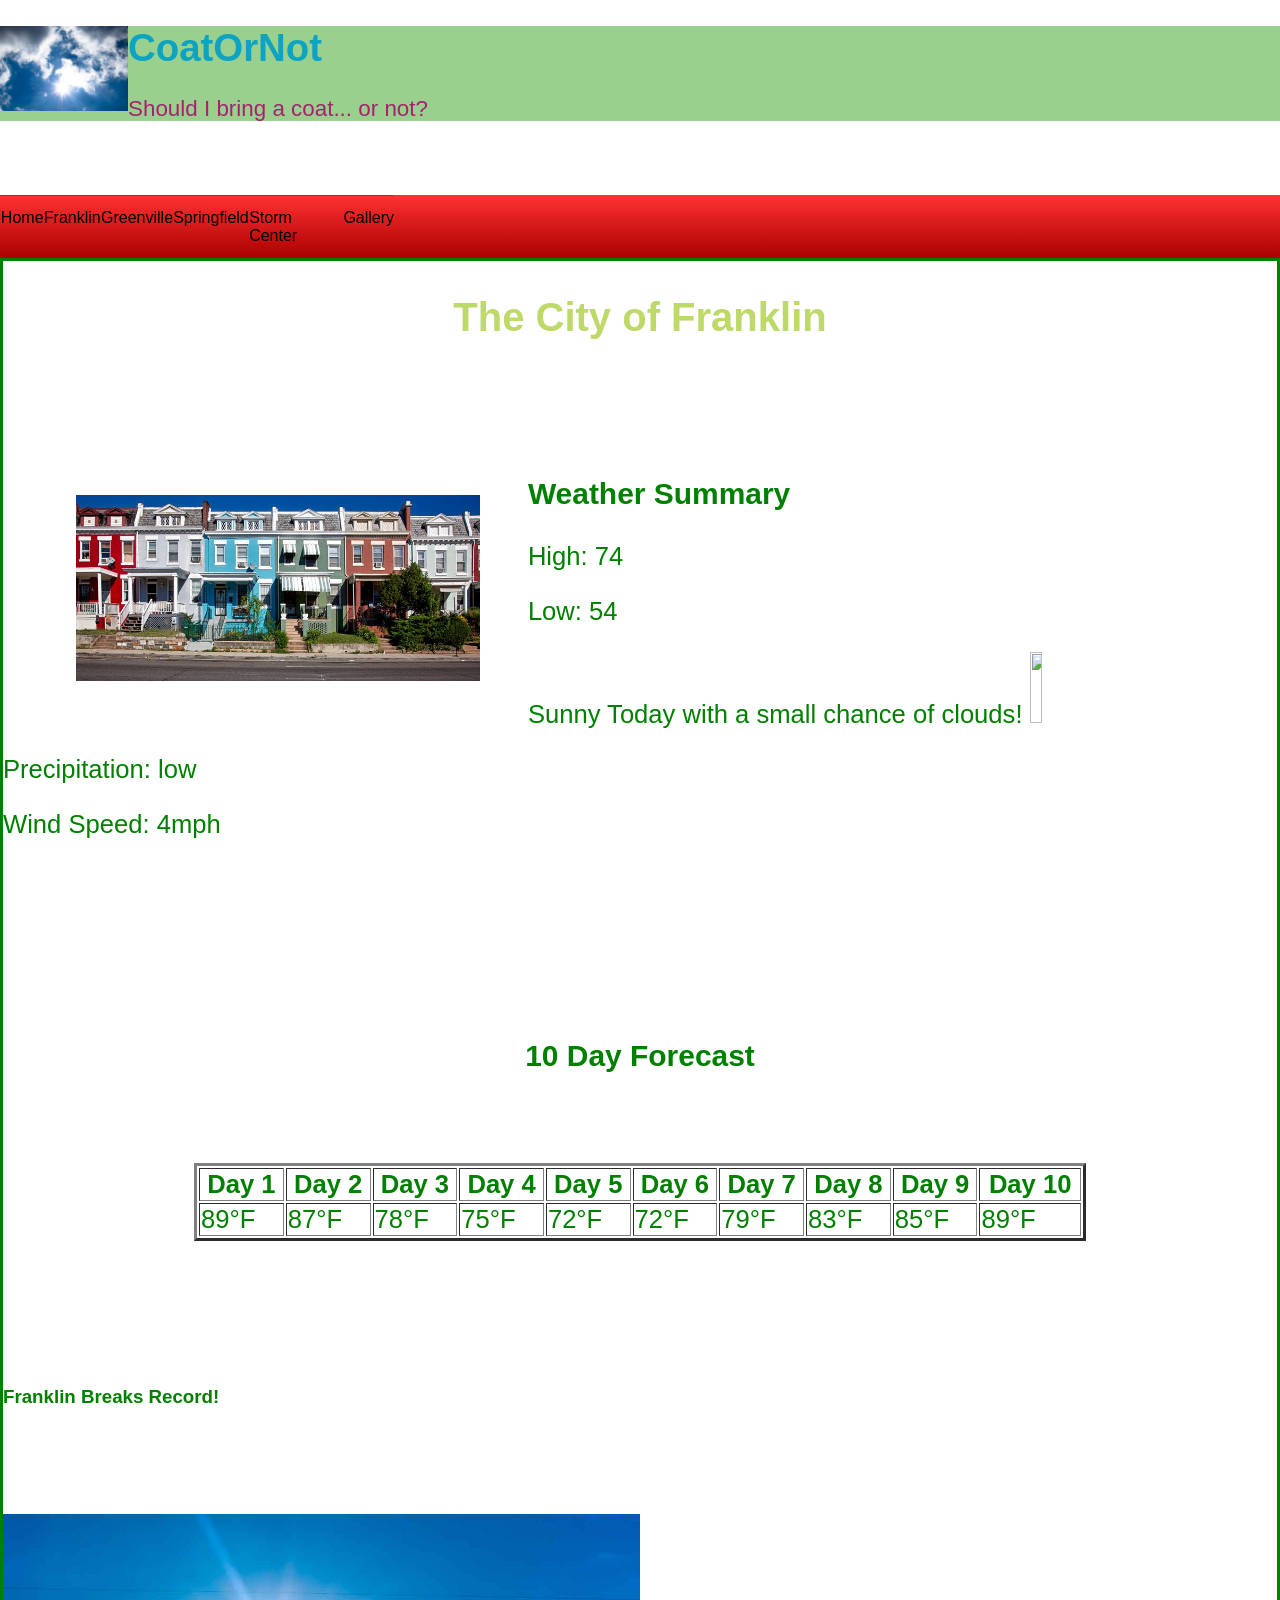
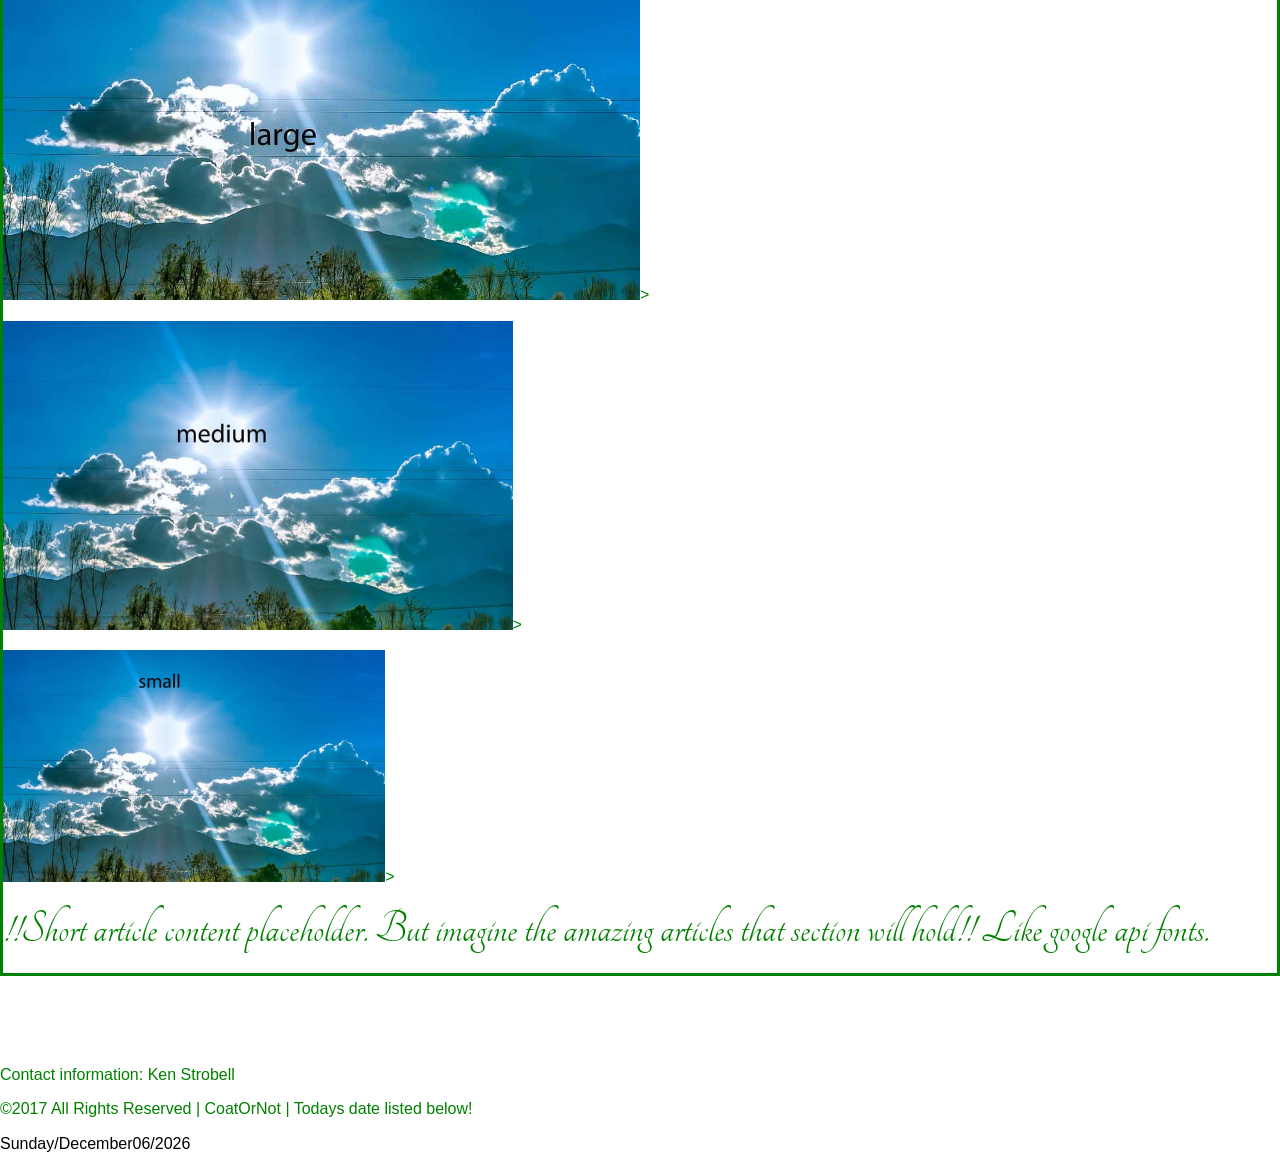
==== index.html @ b506c5fe "Update index.html" ====
<!doctype html>
<html lang="en-us">
<head>
  <meta charset="utf-8">
  <meta name="viewport" content="width=device-width, initial-scale=1">
  <title>CoatOrNot</title>
  <meta name="author" content="Ken Strobell">
  <meta name="description" content="Franklin weather page">
  <style>
         .style1 {margin: 0 auto; border: 3px solid #bbb; padding: 5px; background-color: #eee; line-height: 1.5em;}
        
         .topnav {
              overflow: hidden;
              background-color: #333;
            }

         .topnav a {
              float: left;
              color: #f2f2f2;
              text-align: center;
              padding: 14px 16px;
              text-decoration: none;
              font-size: 17px;
            }

         .topnav a:hover {
              background-color: #ddd;
              color: black;
            }

         .topnav a.active {
              background-color: #4CAF50;
              color: white;
            }
      
      .town-articletext {
        font-family: 'Tangerine', serif;
        font-size: 48px;
      }
        
    </style>	
	
	
  <!-- external style references in the proper cascading order -->    
  <link href="https://fonts.googleapis.com/css?family=Tangerine" rel="stylesheet">  <!-- Google API font reference -->
  <link href="normalize.css" rel="stylesheet"> <!-- normalize useragent/browser defaults -->
  <link href="main.css" rel="stylesheet">    <!-- default styles - small/phone views -->
  <link href="medium-5.css" rel="stylesheet">  <!-- medium/tablet views -->
  <link href="large-5.css" rel="stylesheet">   <!-- large/wide/desktop views -->
  <link href="small.css" rel="stylesheet">   <!-- small views --> 	
</head>
<body>

  
    
    
  <header>
    	  
    <img src="sunnyday1.jpeg" alt="CoatOrNot site logo" width="10%" height="50em">
    <h1>CoatOrNot</h1>
    <div class="subheading">Should I bring a coat... or not?</div>
	
  </header>

  <!-- site navigation use placeholder references -->
	
</br>
</br>
</br>
</br>

  <nav class="clearfix">
    <button onclick="toggleMenu()">&#9776;</button>
	 <ul id="PrimaryNav" class="hide"> 
	  <li><a class="active" href="#home">Home</a></li>
	  <li><a href="#franklin">Franklin</a></li>
	  <li><a href="#Greenville">Greenville</a></li>
	  <li><a href="#Springfield">Springfield</a></li>
	  <li><a href="#Storm Center">Storm Center</a></li>
	  <li><a href="#Gallery">Gallery</a></li>
         </ul>
</nav>		
    
<!--<div class="topnav">
  <a class="active" href="#home">Home</a>
  <a href="#franklin">Franklin</a>
  <a href="#Greenville">Greenville</a>
  <a href="#Springfield">Springfield</a>
  <a href="#Storm Center">Storm Center</a>
  <a href="#Gallery">Gallery</a>
</div> -->
    
 <div id="main">		
  
    
  <main>
	  <p>
    <h2 text-align="center">The City of Franklin</h2>
	  
	  
</br>
</br>
</br>
</br>
    <figure>
      <img src="houses.jpeg" alt="Weather is Nice in Franklin" width"20%" height"50em" padding="4em">
    </figure>
    <section>
      <h3>Weather Summary</h3>    
      <div class="highlow">
        <p>High: 74</p>  
        <p>Low: 54</p>  
      </div>
      <div class="current">
        Sunny Today with a small chance of clouds!
        <picture>
            <img src="sunnyday2.jpeg" alt="" width="10%" height="71em">
        </picture>
      </div>   
      <div class="conditions">
        <p>Precipitation: low</p>  
        <p>Wind Speed: 4mph</p>  
      </div>           
    </section>
</p>
	  </br>
</br>
</br>
</br>
</br>
</br>



<p>
	</br>
    <section class="forecast">
      <h3 align="center">10 Day Forecast</h3>
      <table align="center" bgcolor="#ffffff" font-size="24em" border="3" width="70%">
	    <thead>
          <tr>
            <th>Day 1</th>
            <th>Day 2</th>
            <th>Day 3</th>
            <th>Day 4</th>
	    <th>Day 5</th> 
		    </br>
            <th>Day 6</th>
            <th>Day 7</th>
            <th>Day 8</th>
            <th>Day 9</th>
            <th>Day 10</th>
          </tr>
		</thead>
        <tbody>  
          <tr>
            <td>89&deg;F</td>
            <td>87&deg;F</td>
            <td>78&deg;F</td>
            <td>75&deg;F</td>
            <td>72&deg;F</td>
</br>	  
            <td>72&deg;F</td>
            <td>79&deg;F</td>
            <td>83&deg;F</td>
            <td>85&deg;F</td>
            <td>89&deg;F</td>
          </tr>
		</tbody>
      </table>
    </section>
</p>
      </br>
</br>
</br>
</br>
</br>
</br>

<div>


</div>

<p>
    <article>
	    <p>
      <h3>Franklin Breaks Record!</h3>
	    </p>
	    </br>
       </br>
      <p class="town-article">
	      </br>
		
        <!--<img src="sunnydaylong.jpeg" alt="long sunny day pic" width="10%" height="100em"> -->
		
        <p>
        <img src="franklinoriginallarge.jpg" alt="large franklin pic" width="50%" height="80%">> <!--franklin image 1 large-->
		</p>
        <p>
        <img src="franklinoriginalmedium.jpg" alt="medium franklin pic" width="40%" height="60%">> <!--franklin image 1 medium-->
		</p>
        <p>
        <img src="franklinoriginalsmall.jpg" alt="small franklin pic" width="30%" height="40%">> <!--franklin image 1 small-->
		</p>



        <p>
        <div class="town-articletext">    
        !!Short article content placeholder. But imagine the amazing articles that section will hold!! Like google api fonts.
        </div>    
        </p>
		</article>		  
</p>
  </main>
    
</br>
</br>
</br>
</br>
<p>
  <footer>
    <aside>
      Contact information: Ken Strobell
    </aside>
    <p class="footer-bar" background-color="gray">&copy;2017 All Rights Reserved | CoatOrNot | <span id="currentdate.js">Todays date listed below!</span></p>
  </footer>
</p>
  <script src="hamburger.js"></script>
  <script src="currentdate.js"></script>

</body>
</html>
---- main.css ----
/* This main css file contains the default rules and is geared toward the small/phone view */

* { box-sizing: border-box;}  /* This wildcard applies to all elements ensuring a box layout model */

body {
  font-size: 16px;
  margin:0;
  padding:0;
  font-family: arial, helvetica, sans-serif

  /* Declare the base font-family - from google font api or other */
}

header, main, footer { 
   color: green;
   margin-left: auto;
   margin-right: auto;
  /* the comma means apply the following CSS declarations to all of the listed elements */
  /* Declare the maximum width and other main element rules to limit the stretch on wide views */
}

header {
    border-size: 6px;
    border-color: black;
    background-color: #9ad08e; 
  

}
h1 {
    font-size:  2.4rem;
    color:  #0da4c3 ;
    float: center;
    
    
}
header img {
    width: 10%;
    height: auto;
    float: left;
}
h2 {
    font-size:  1.4rem ;
    text-align: center;
    
}
header .subheading {
    font-size: 1.4rem;
    color: #a72170;
    float: center;
}



main {
   border-size: 2px;
   border-style: solid;
    
}
main h2 {
    font-size: 2.5rem;
    color: #bdd967;
    float: center;
    text-align: center;
    
}
main figure { 
    margin: 0 0 .2rem 2%;
    float: center;
    

}
main figure img { 
    float: left;
    width: 40%;
    height: auto;
    padding: 3em;
}

section {
    font-size: 1.6rem;
    text-color: black;
    float: center;
 

}

section forcast {
    text-color: red;
    float: center;
    text-align: center;
    width: auto;
  
}
section forcast h3 {
    text-color: yellow;
    float: center;
    width: auto;
}

article p.town-article img {  /* This structure refers to img elements that are the posterity of paragraph elements within artcle elements */
  width: 100%; /* fill the page in the small/phone view */
  margin: 2em;
  font-family: 'Tangerine', serif;
  font-size: 24em;
}

article p.town-artile {
font-family: 'Tangerine', serif;
  font-size: 24em;
}

footer {}
footer aside {}
footer>p {} /* This structure refers to p elements that are direct children of the footer element */

/* Other Class Selectors */
---- medium-5.css ----
/* 35em is also 560px when basefont is 16px */
@media only screen and (min-width: 35rem) {

} /*end medium */

nav {
 
  /* Permalink - use to edit and share this gradient: http://colorzilla.com/gradient-editor/#ff3232+0,aa0000+100 */
background: #ff3232; /* Old browsers */
background: -moz-linear-gradient(top, #ff3232 0%, #aa0000 100%); /* FF3.6-15 */
background: -webkit-linear-gradient(top, #ff3232 0%,#aa0000 100%); /* Chrome10-25,Safari5.1-6 */
background: linear-gradient(to bottom, #ff3232 0%,#aa0000 100%); /* W3C, IE10+, FF16+, Chrome26+, Opera12+, Safari7+ */
filter: progid:DXImageTransform.Microsoft.gradient( startColorstr='#ff3232', endColorstr='#aa0000',GradientType=0 ); /* IE6-9 */
  
}

  nav button {display:none;}  /* hamburger button does not need to be shown */

nav ul {
 margin-left: 2%; 
  
}

nav ul.hide {display: block;}

nav ul li { 
  float: left;
  
}

nav ul li a {
  border: none;
  border-right: 1px solid rgba (0,0,0,0.3);
  padding: .8rem 1rem;
}
  
  section.forecast { display: ???; }  /* show the 10-day forecast with the medium view and up */
  
  article p.town-article img { width: 62.666%; float:right; }  /* responsive images */

}
---- large-5.css ----
/* 64em is also 1028px when basefont is 16px */
@media only screen and (min-width: 64rem) {

  
  nav {
 
  /* Permalink - use to edit and share this gradient: http://colorzilla.com/gradient-editor/#ff3232+0,aa0000+100 */
background: #ff3232; /* Old browsers */
background: -moz-linear-gradient(top, #ff3232 0%, #aa0000 100%); /* FF3.6-15 */
background: -webkit-linear-gradient(top, #ff3232 0%,#aa0000 100%); /* Chrome10-25,Safari5.1-6 */
background: linear-gradient(to bottom, #ff3232 0%,#aa0000 100%); /* W3C, IE10+, FF16+, Chrome26+, Opera12+, Safari7+ */
filter: progid:DXImageTransform.Microsoft.gradient( startColorstr='#ff3232', endColorstr='#aa0000',GradientType=0 ); /* IE6-9 */
  
}

  nav button { display:none; }  /* hamburger button does not need to be shown */

nav ul {
 margin-left: 2%; 
  
}

nav ul.hide {display: block;}

nav ul li { 
  float: left;
  
}

nav ul li a {
  border: none;
  border-right: 1px solid rgba (0,0,0,0.3);
  padding: .6rem 1rem;
}
  
  
 article p.town-article img { width: 29.333%; }  
  
} /*end large */
---- small.css ----
/* Prevent adjustments of font size after orientation changes in IE on Windows Phone and in iOS.  */
html {-webkit-text-size-adjust: 100%; -ms-text-size-adjust: 100%;}

/*----------- apply a natural box layout model to all elements --------------*/
* { -moz-box-sizing: border-box; -webkit-box-sizing: border-box; box-sizing: border-box; }

nav button {
    margin: .2rem 2%;
    background-color: transparent;
    border:none;
    font-size: 1.6rem;
    color: #555;
        
    
}


nav {
    background-color: #ccc;
    font-family: verdana, sans-serif;
}

nav ul {
    list-style-type: none;
    margin: 0;
    padding: 0;
}


nav ul li a {
    display: block;
    padding: .8rem 2%;
    text-decoration: none;
    color: #000;
    border-top: 1px solid rgba(0,0,0,0.3);

}

nav ul li.active a { background-color: rgba (0,0,0,0.2); color: #fff;}

nav ul li a:hover {
    background-color: rgba (0,0,0,0.4);
    
}

/*nav ul.hide {diplay:none;}*/


/*----- Clearfix: Force an Element not to collapse -----*/
.clearfix:after {
  content: "";
  display: table;
  clear: both;
}
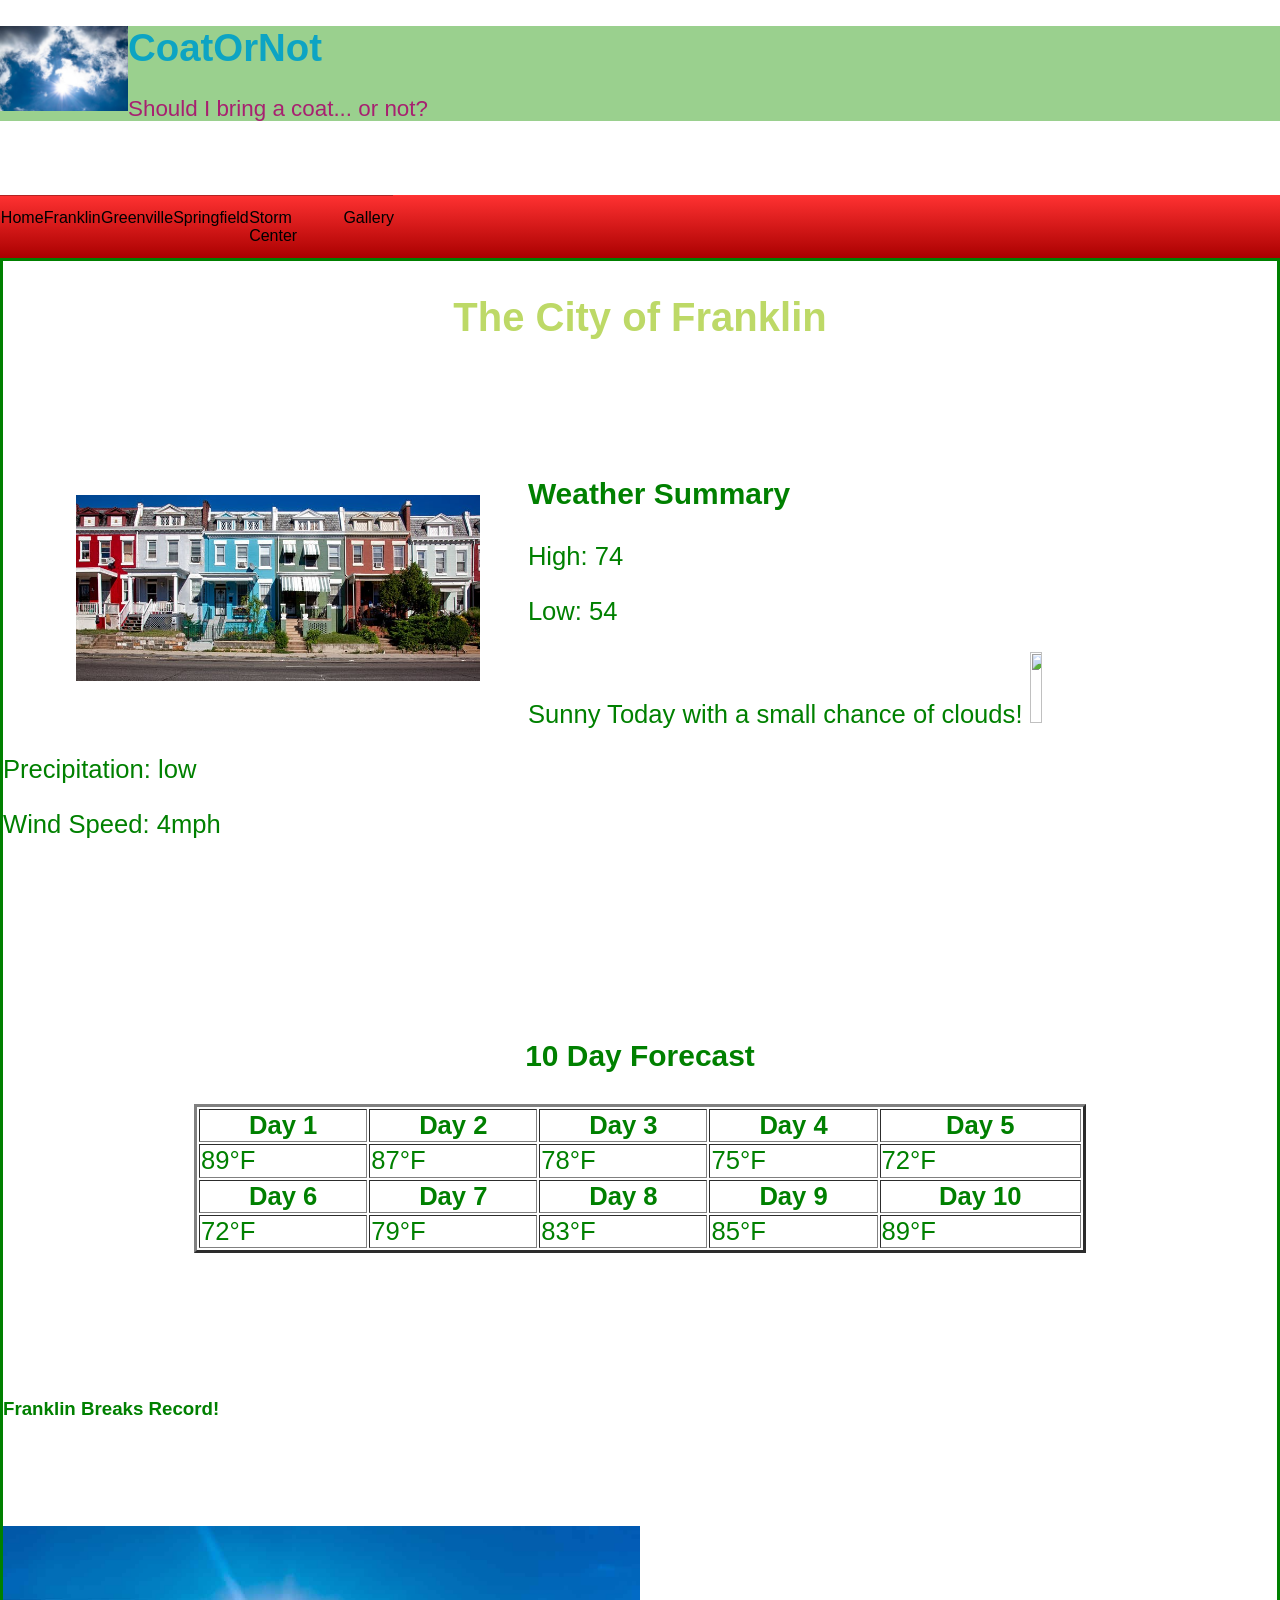
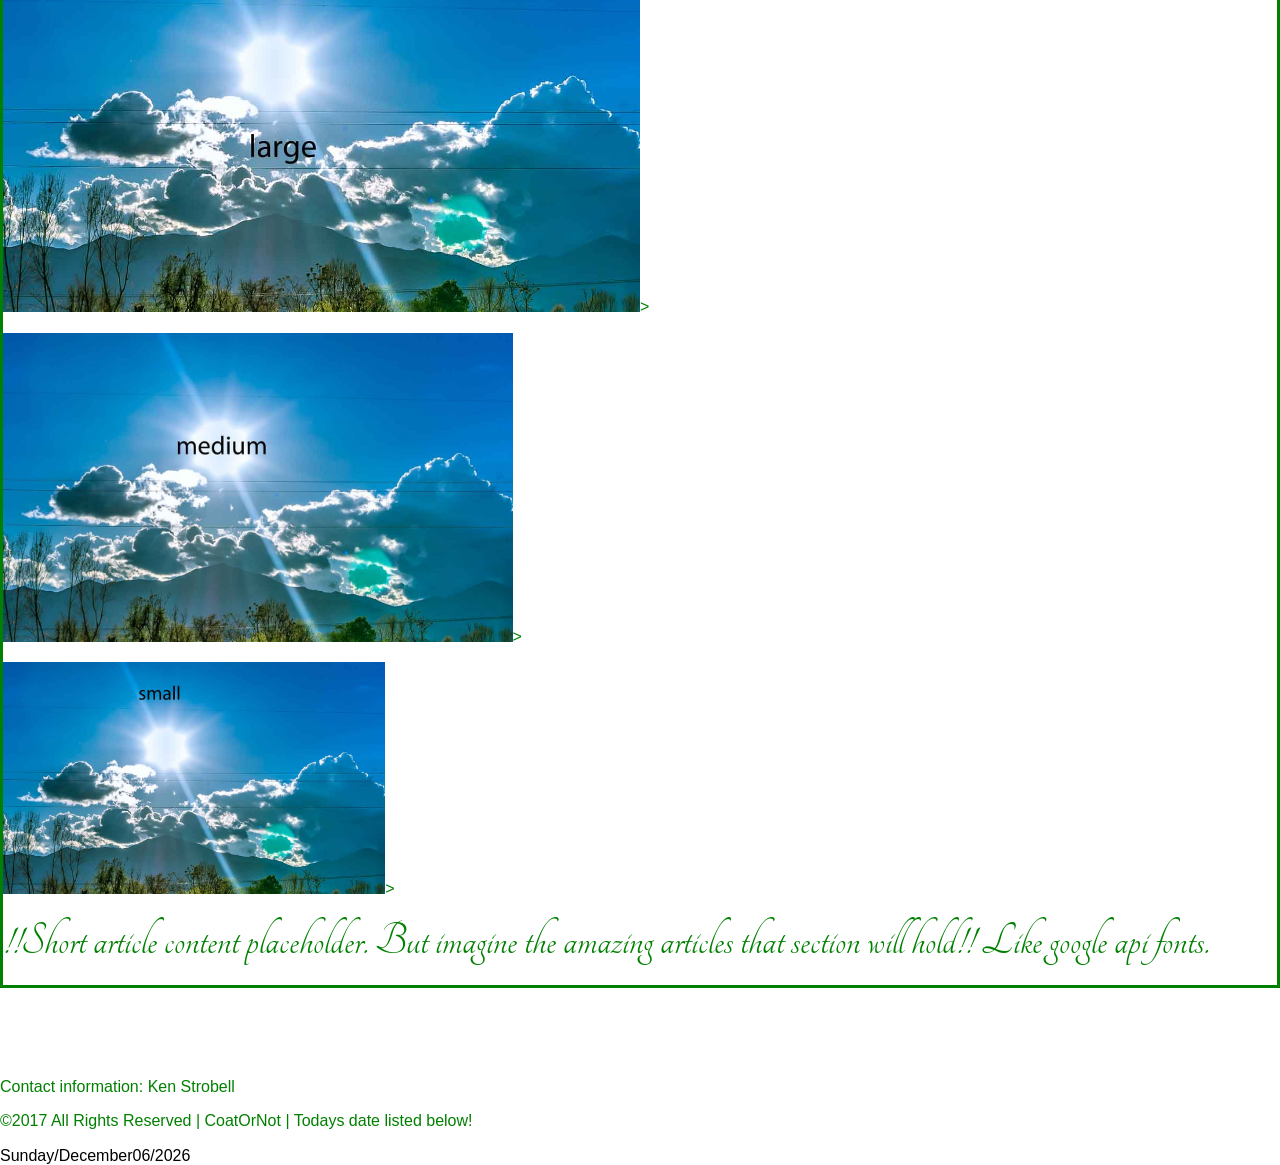
==== commit 3195fa19: "Update index.html" ====
--- a/index.html
+++ b/index.html
@@ -145,7 +145,21 @@
             <th>Day 3</th>
             <th>Day 4</th>
 	    <th>Day 5</th> 
-		    </br>
+		  </tr>
+		</thead>
+	      <tbody>  
+          <tr>
+            <td>89&deg;F</td>
+            <td>87&deg;F</td>
+            <td>78&deg;F</td>
+            <td>75&deg;F</td>
+            <td>72&deg;F</td>
+	      
+		  </tr>
+		</tbody>
+		  
+	      <thead>
+          <tr>
             <th>Day 6</th>
             <th>Day 7</th>
             <th>Day 8</th>
@@ -153,21 +167,16 @@
             <th>Day 10</th>
           </tr>
 		</thead>
-        <tbody>  
-          <tr>
-            <td>89&deg;F</td>
-            <td>87&deg;F</td>
-            <td>78&deg;F</td>
-            <td>75&deg;F</td>
-            <td>72&deg;F</td>
-</br>	  
-            <td>72&deg;F</td>
+	      <tbody>  
+          <tr>
+	      <td>72&deg;F</td>
             <td>79&deg;F</td>
             <td>83&deg;F</td>
             <td>85&deg;F</td>
             <td>89&deg;F</td>
           </tr>
 		</tbody>
+      
       </table>
     </section>
 </p>
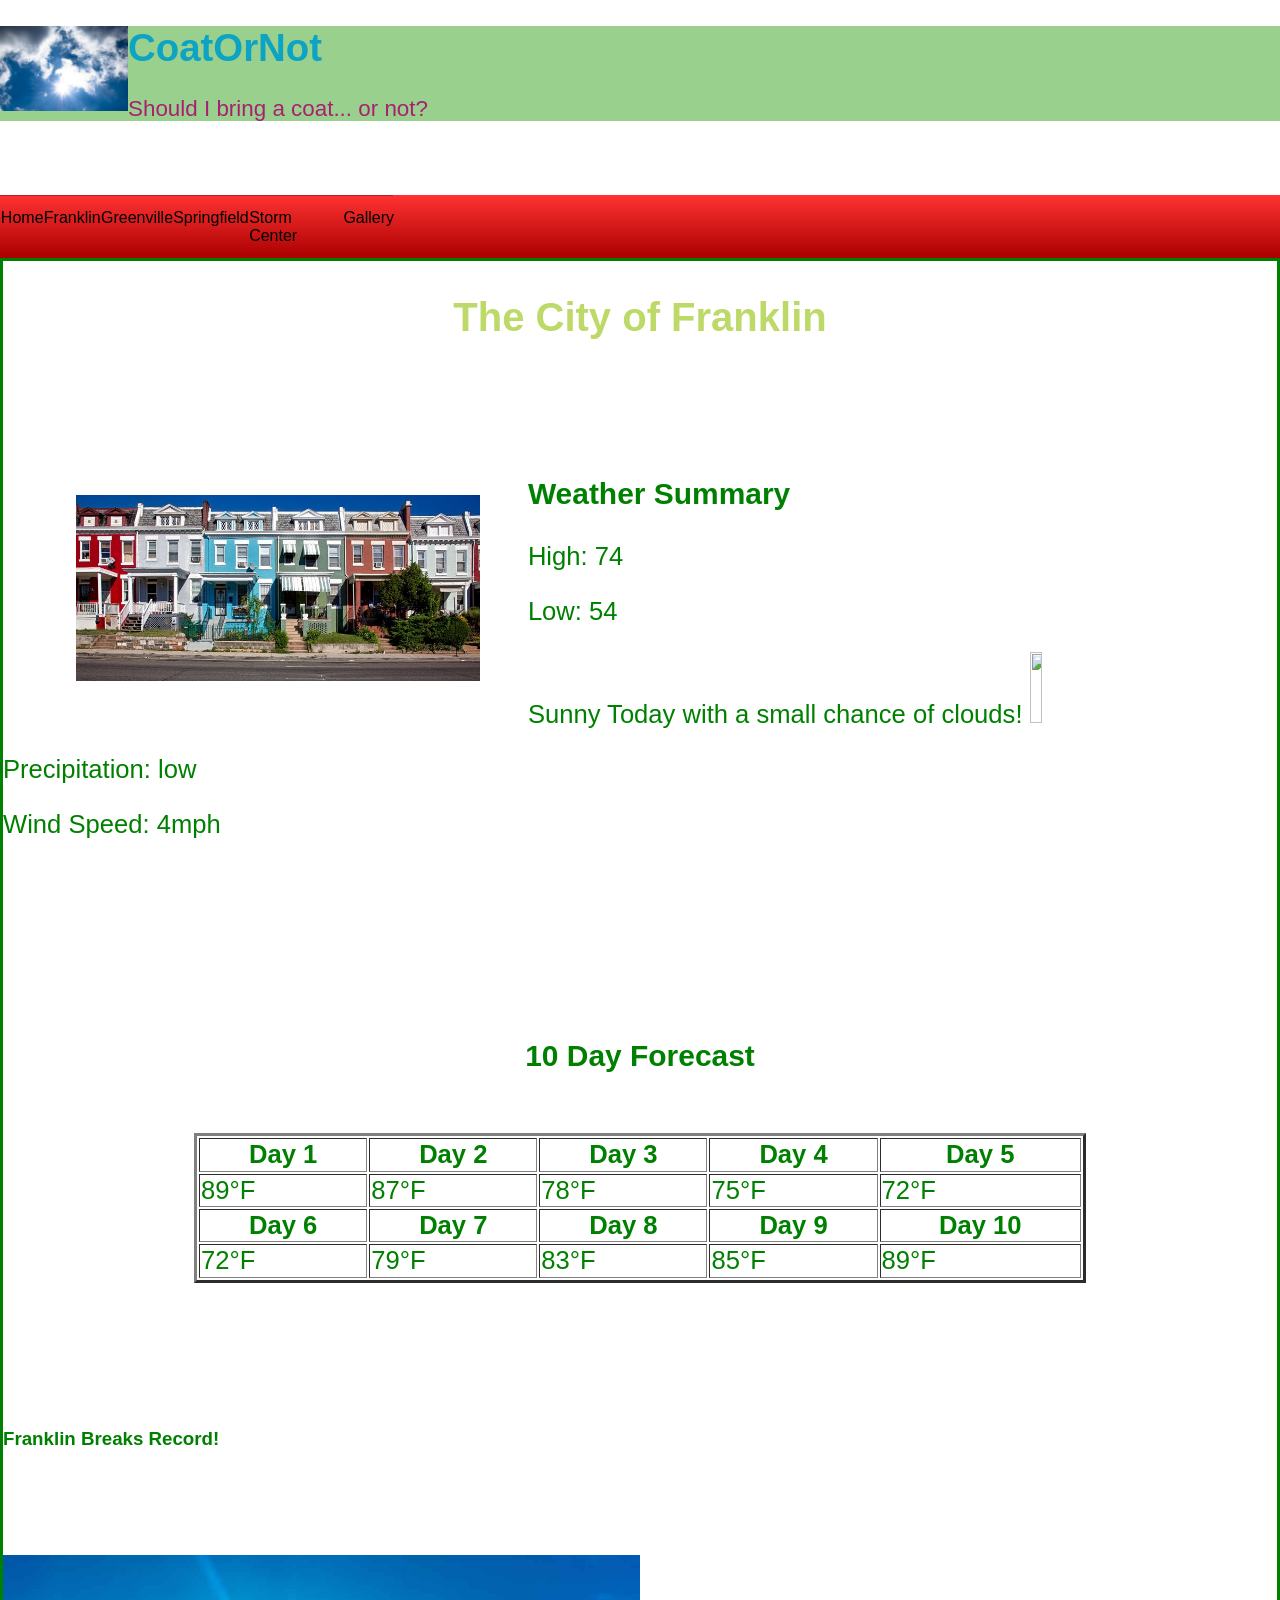
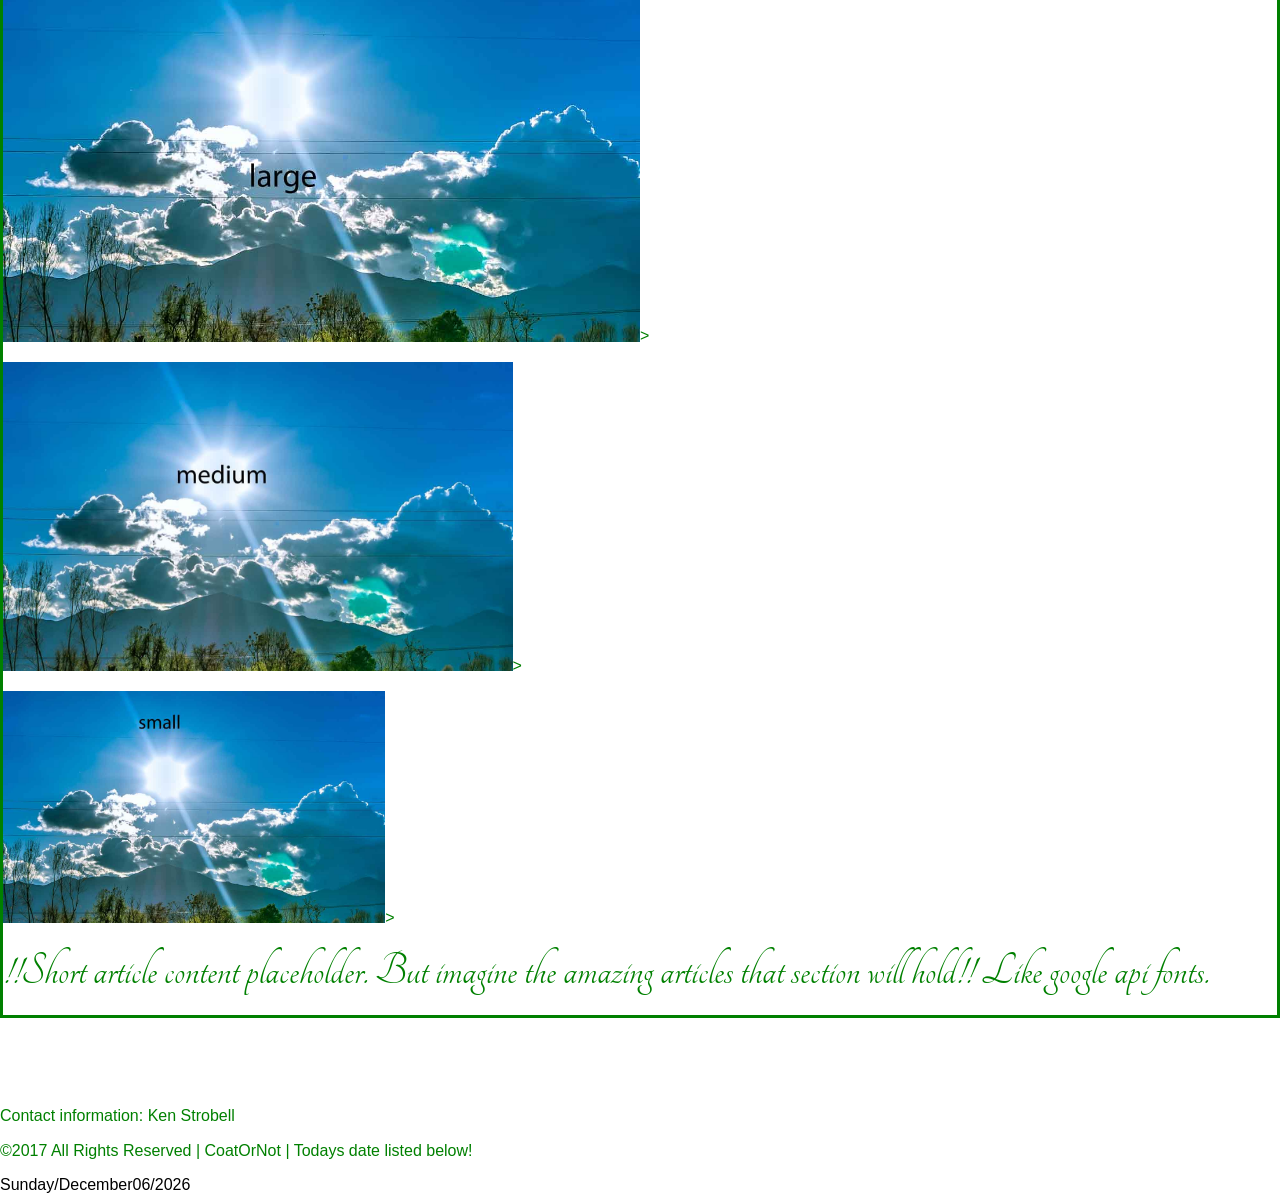
==== commit 305344d9: "Update index.html" ====
--- a/index.html
+++ b/index.html
@@ -157,7 +157,7 @@
 	      
 		  </tr>
 		</tbody>
-		  
+	      </br>
 	      <thead>
           <tr>
             <th>Day 6</th>
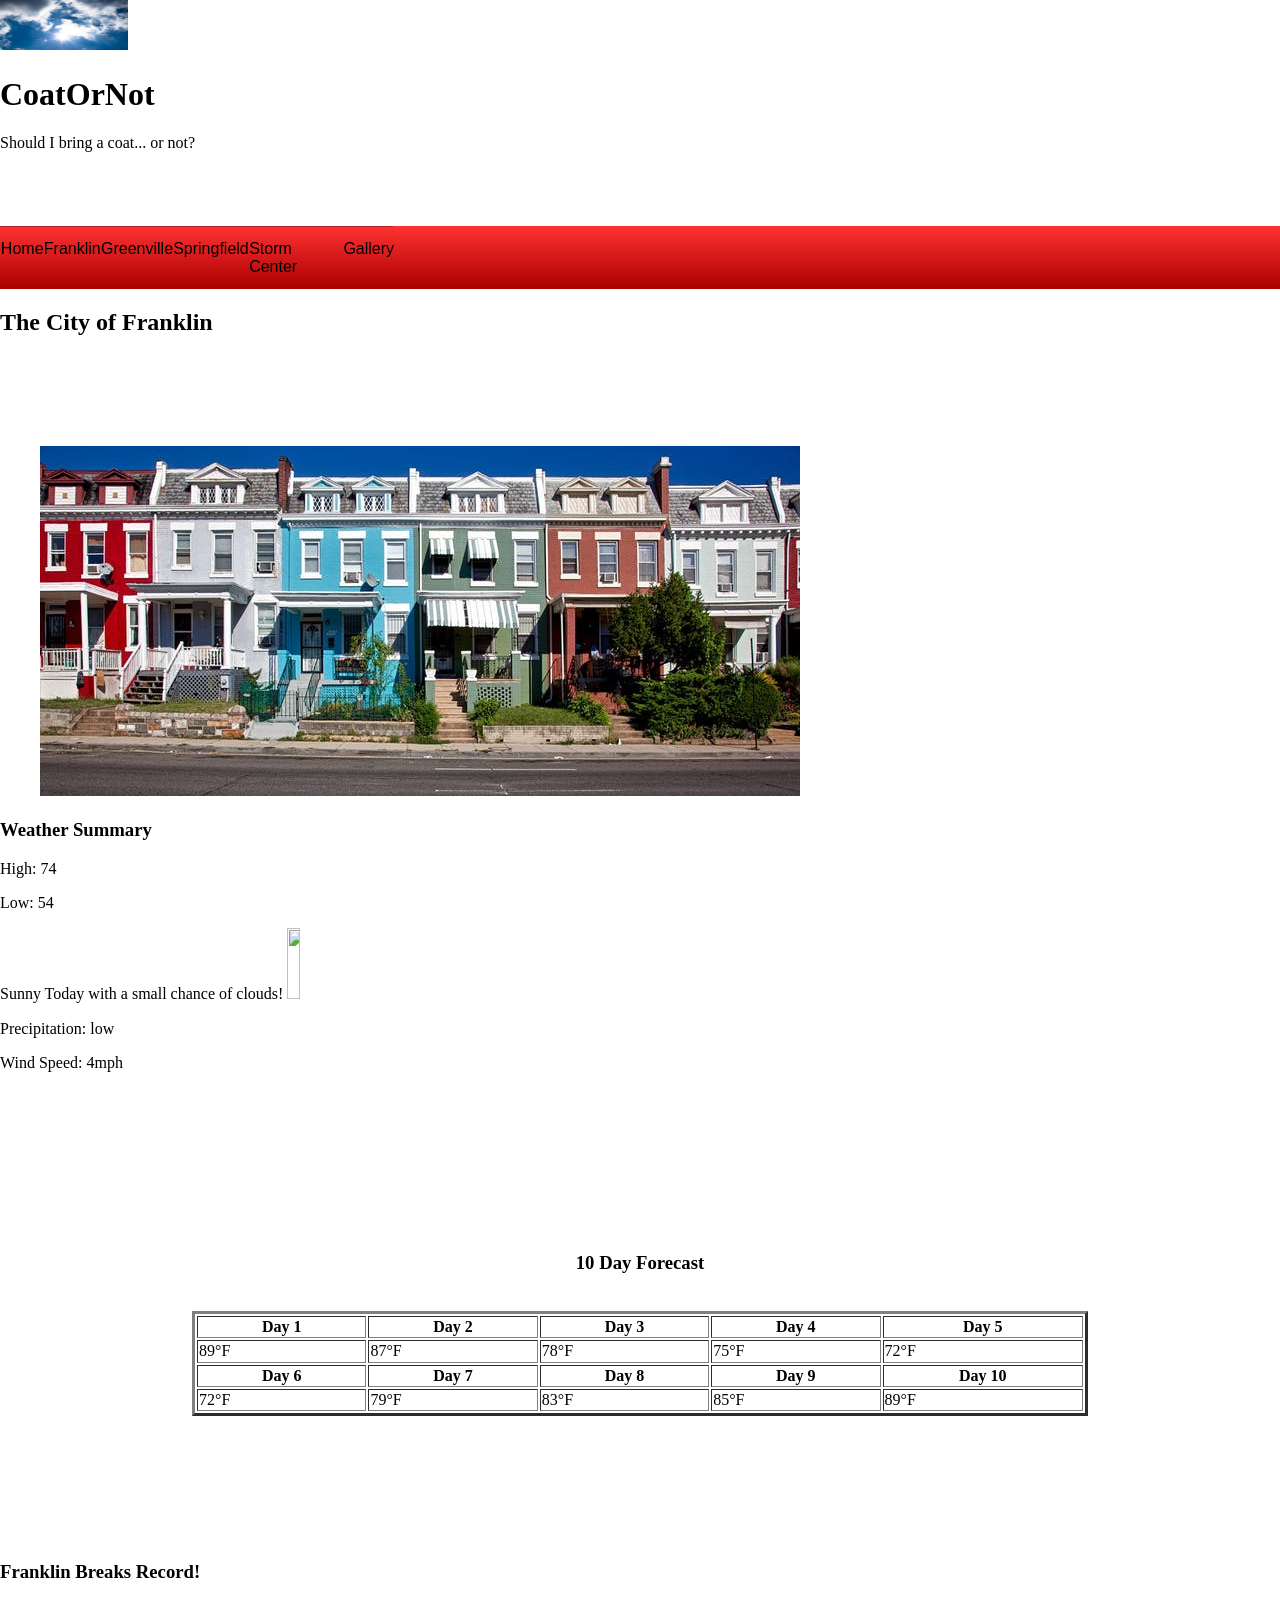
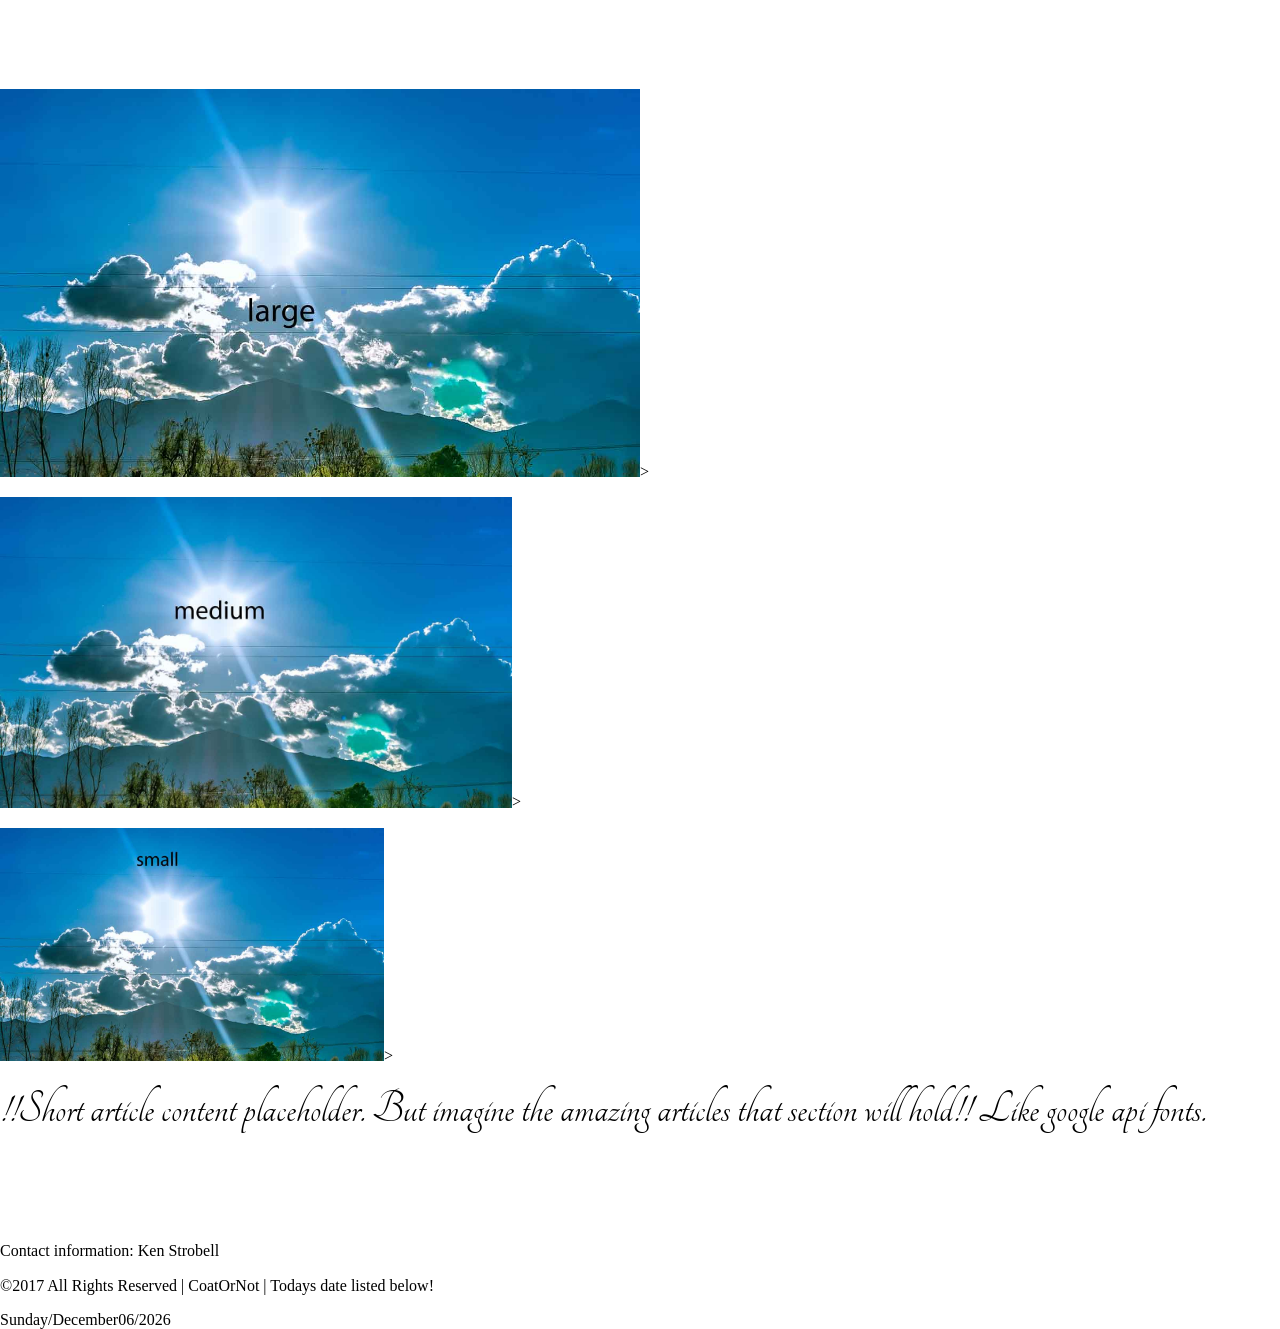
==== commit 9d496826: "Update index.html" ====
--- a/index.html
+++ b/index.html
@@ -45,7 +45,7 @@
   <!-- external style references in the proper cascading order -->    
   <link href="https://fonts.googleapis.com/css?family=Tangerine" rel="stylesheet">  <!-- Google API font reference -->
   <link href="normalize.css" rel="stylesheet"> <!-- normalize useragent/browser defaults -->
-  <link href="main.css" rel="stylesheet">    <!-- default styles - small/phone views -->
+  <!--<link href="main.css" rel="stylesheet">  -->  <!-- default styles - small/phone views -->
   <link href="medium-5.css" rel="stylesheet">  <!-- medium/tablet views -->
   <link href="large-5.css" rel="stylesheet">   <!-- large/wide/desktop views -->
   <link href="small.css" rel="stylesheet">   <!-- small views --> 	
@@ -57,7 +57,10 @@
     
   <header>
     	  
-    <img src="sunnyday1.jpeg" alt="CoatOrNot site logo" width="10%" height="50em">
+    <img src="sunnyday1.jpeg" alt="CoatOrNot site logo" width="10%" height="50em" 
+	 srcset="sunnyday1.jpeg 1x, images/space-needle-2x.jpg 2x,
+images/space-needle-hd.jpg 3x"
+	 >
     <h1>CoatOrNot</h1>
     <div class="subheading">Should I bring a coat... or not?</div>
 	
@@ -137,7 +140,7 @@
 	</br>
     <section class="forecast">
       <h3 align="center">10 Day Forecast</h3>
-      <table align="center" bgcolor="#ffffff" font-size="24em" border="3" width="70%">
+      <table align="center" bgcolor="#ffffff" font-size="24em" text-align="center" border="3" width="70%">
 	    <thead>
           <tr>
             <th>Day 1</th>
@@ -147,7 +150,7 @@
 	    <th>Day 5</th> 
 		  </tr>
 		</thead>
-	      <tbody>  
+	      <tbody text-align="center">  
           <tr>
             <td>89&deg;F</td>
             <td>87&deg;F</td>
--- a/main.css
+++ b/main.css
@@ -76,26 +76,6 @@
     padding: 3em;
 }
 
-section {
-    font-size: 1.6rem;
-    text-color: black;
-    float: center;
- 
-
-}
-
-section forcast {
-    text-color: red;
-    float: center;
-    text-align: center;
-    width: auto;
-  
-}
-section forcast h3 {
-    text-color: yellow;
-    float: center;
-    width: auto;
-}
 
 article p.town-article img {  /* This structure refers to img elements that are the posterity of paragraph elements within artcle elements */
   width: 100%; /* fill the page in the small/phone view */
--- a/medium-5.css
+++ b/medium-5.css
@@ -1,7 +1,6 @@
 /* 35em is also 560px when basefont is 16px */
 @media only screen and (min-width: 35rem) {
-
-} /*end medium */
+ /*end medium */
 
 nav {
  
@@ -12,29 +11,26 @@
 background: linear-gradient(to bottom, #ff3232 0%,#aa0000 100%); /* W3C, IE10+, FF16+, Chrome26+, Opera12+, Safari7+ */
 filter: progid:DXImageTransform.Microsoft.gradient( startColorstr='#ff3232', endColorstr='#aa0000',GradientType=0 ); /* IE6-9 */
   
-}
+ }
 
   nav button {display:none;}  /* hamburger button does not need to be shown */
 
-nav ul {
- margin-left: 2%; 
-  
-}
+nav ul {margin-left: 2%;}
 
 nav ul.hide {display: block;}
 
 nav ul li { 
   float: left;
   
-}
+ }
 
 nav ul li a {
   border: none;
-  border-right: 1px solid rgba (0,0,0,0.3);
+  border-right: 1px solid rgba(0,0,0,0.3);
   padding: .8rem 1rem;
-}
+ }
   
-  section.forecast { display: ???; }  /* show the 10-day forecast with the medium view and up */
+  section.forecast { display: block; }  /* show the 10-day forecast with the medium view and up */
   
   article p.town-article img { width: 62.666%; float:right; }  /* responsive images */
 
--- a/small.css
+++ b/small.css
@@ -43,14 +43,18 @@
     
 }
 
-/*nav ul.hide {diplay:none;}*/
+nav ul.hide {diplay:none;}
 
 
 /*----- Clearfix: Force an Element not to collapse -----*/
 .clearfix:after {
   content: "";
   display: table;
-  clear: both;
+  clear: both; 
+    
+   section.forecast { display: none; } /* show the 10-day forecast with the medium view and up */ 
+    
+    
 }
 
 
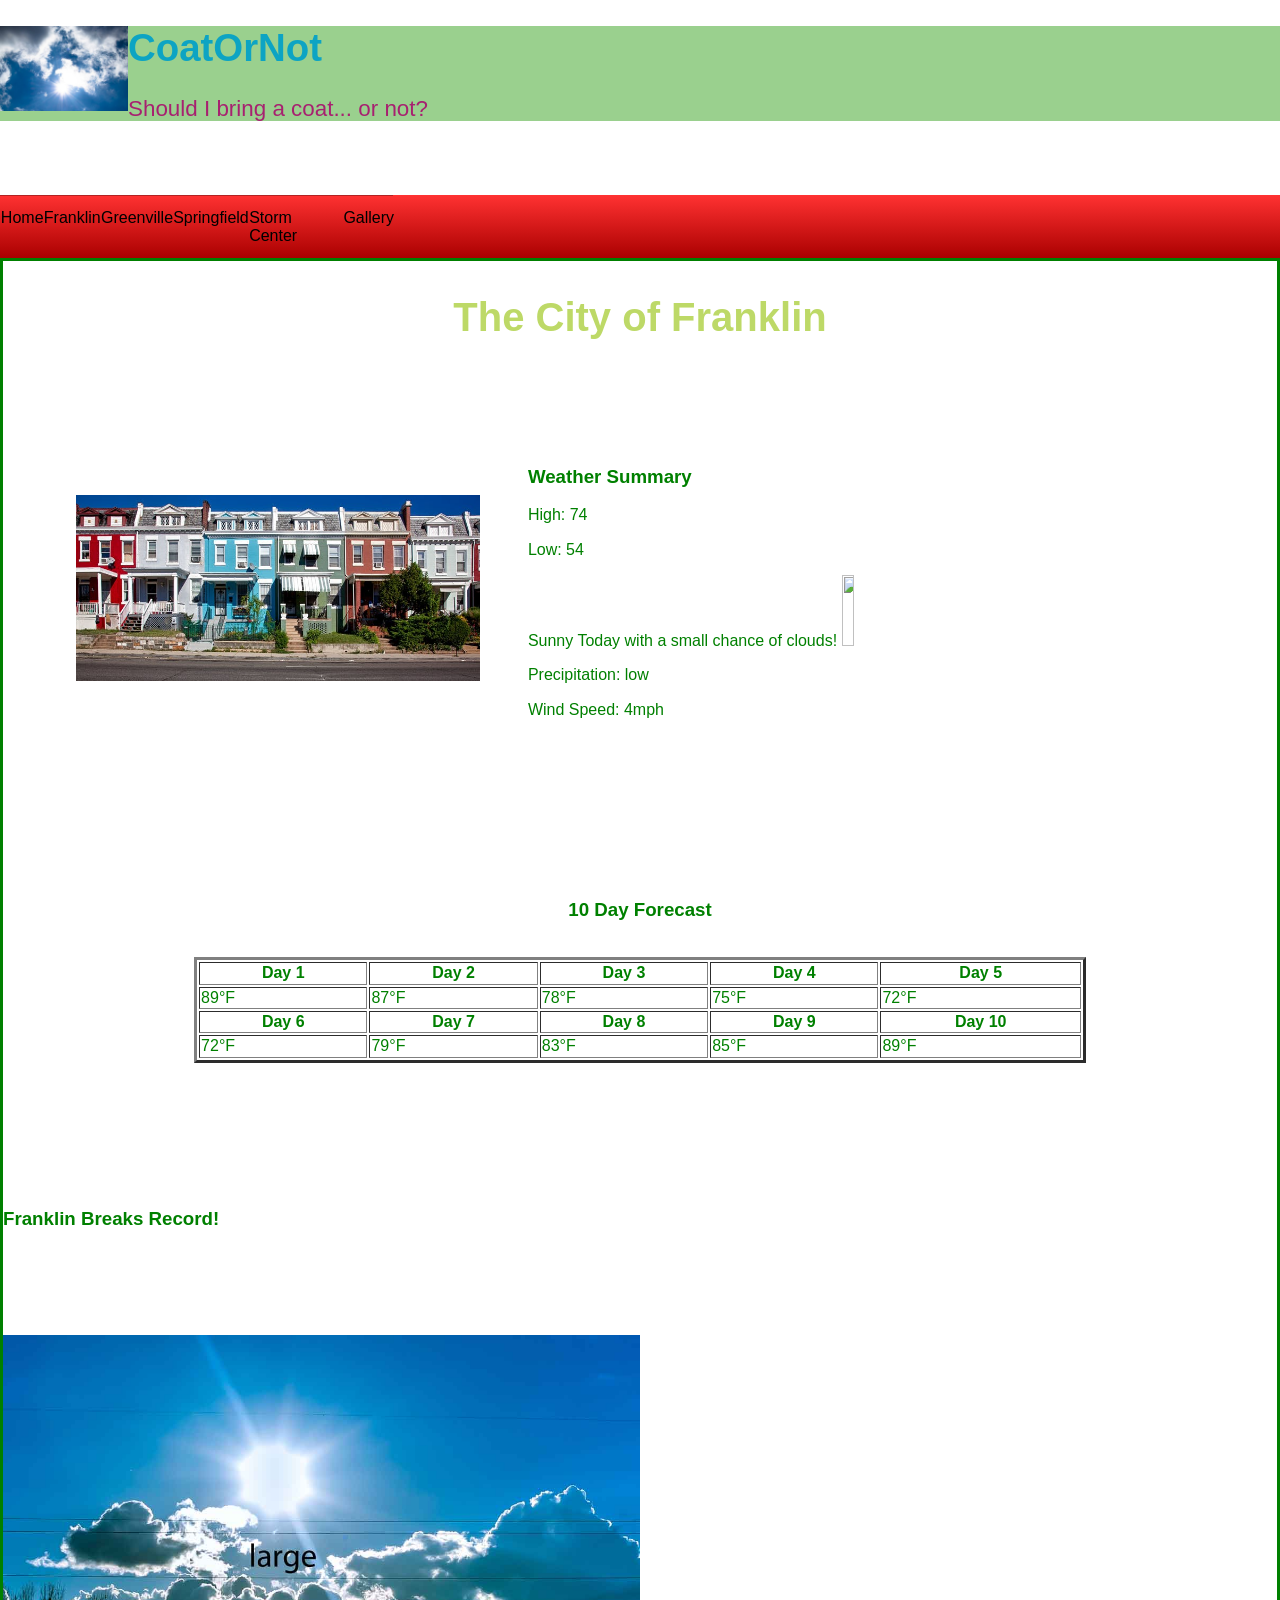
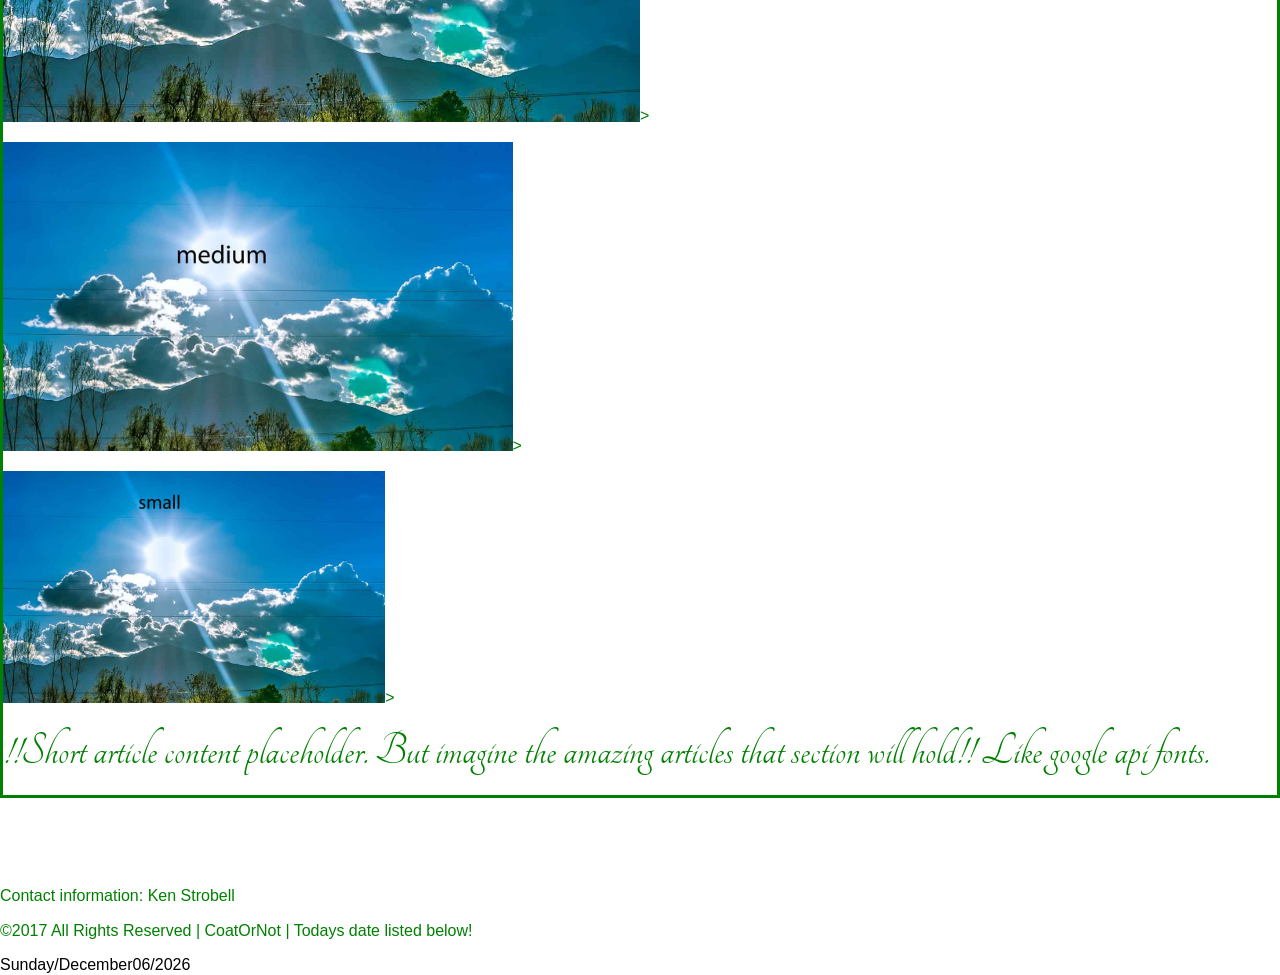
==== commit b4263d6e: "Update index.html" ====
--- a/index.html
+++ b/index.html
@@ -45,7 +45,7 @@
   <!-- external style references in the proper cascading order -->    
   <link href="https://fonts.googleapis.com/css?family=Tangerine" rel="stylesheet">  <!-- Google API font reference -->
   <link href="normalize.css" rel="stylesheet"> <!-- normalize useragent/browser defaults -->
-  <!--<link href="main.css" rel="stylesheet">  -->  <!-- default styles - small/phone views -->
+  <link href="main.css" rel="stylesheet">   <!-- default styles - small/phone views -->
   <link href="medium-5.css" rel="stylesheet">  <!-- medium/tablet views -->
   <link href="large-5.css" rel="stylesheet">   <!-- large/wide/desktop views -->
   <link href="small.css" rel="stylesheet">   <!-- small views --> 	
--- a/small.css
+++ b/small.css
@@ -10,10 +10,7 @@
     border:none;
     font-size: 1.6rem;
     color: #555;
-        
-    
 }
-
 
 nav {
     background-color: #ccc;
@@ -36,12 +33,9 @@
 
 }
 
-nav ul li.active a { background-color: rgba (0,0,0,0.2); color: #fff;}
+nav ul li.active a{background-color: rgba(0,0,0,0.2); color: #fff;}
 
-nav ul li a:hover {
-    background-color: rgba (0,0,0,0.4);
-    
-}
+nav ul li a:hover {background-color: rgba(0,0,0,0.4);}
 
 nav ul.hide {diplay:none;}
 
